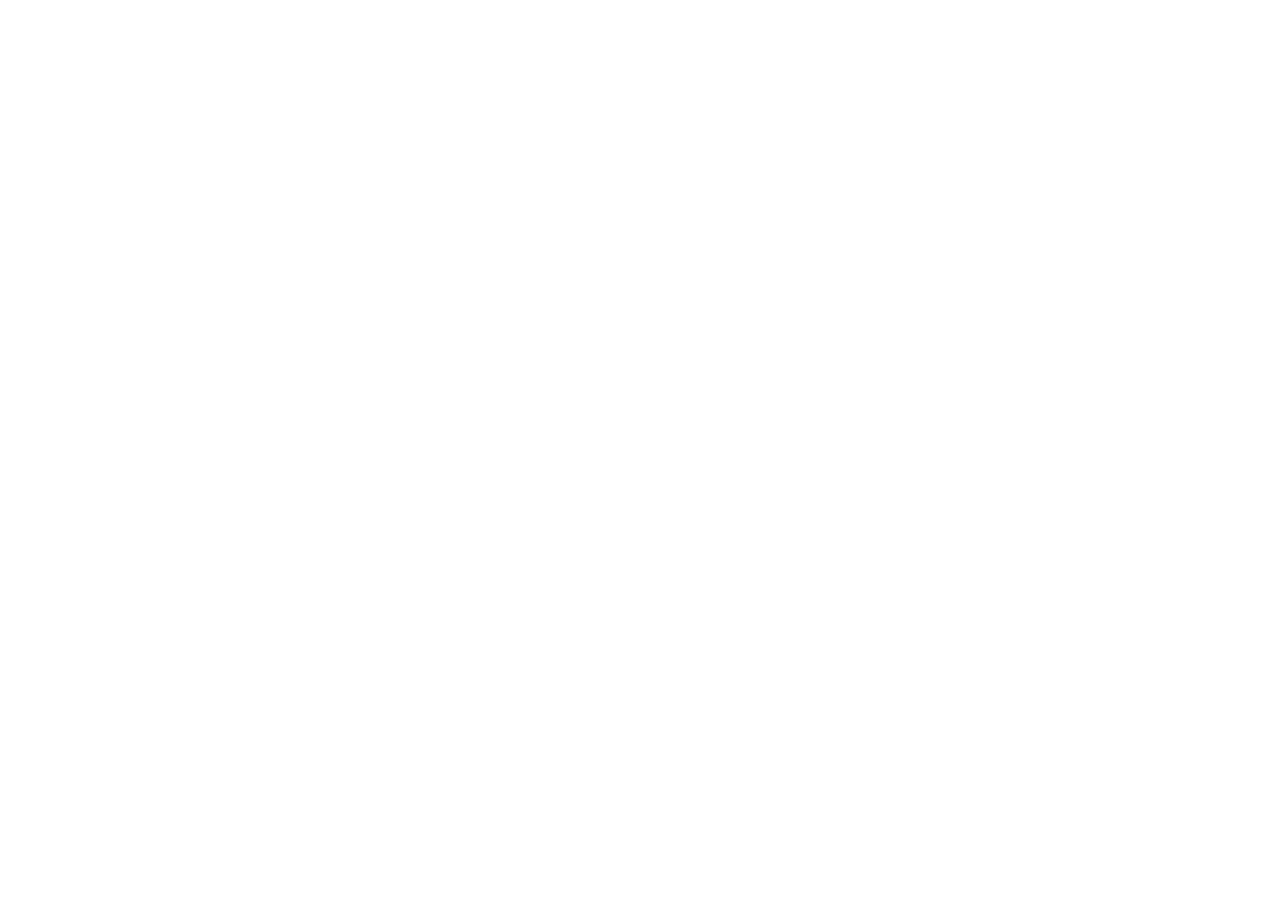
==== array/index.html @ 74c26d36 "first commit" ====
<!DOCTYPE html>
<html lang="en">
<head>
    <meta charset="UTF-8">
    <meta name="viewport" content="width=device-width, initial-scale=1.0">
    <title>arrays</title>
    <script type="text/javascript" src></script>
</head>
<body>
    
</body>
</html>
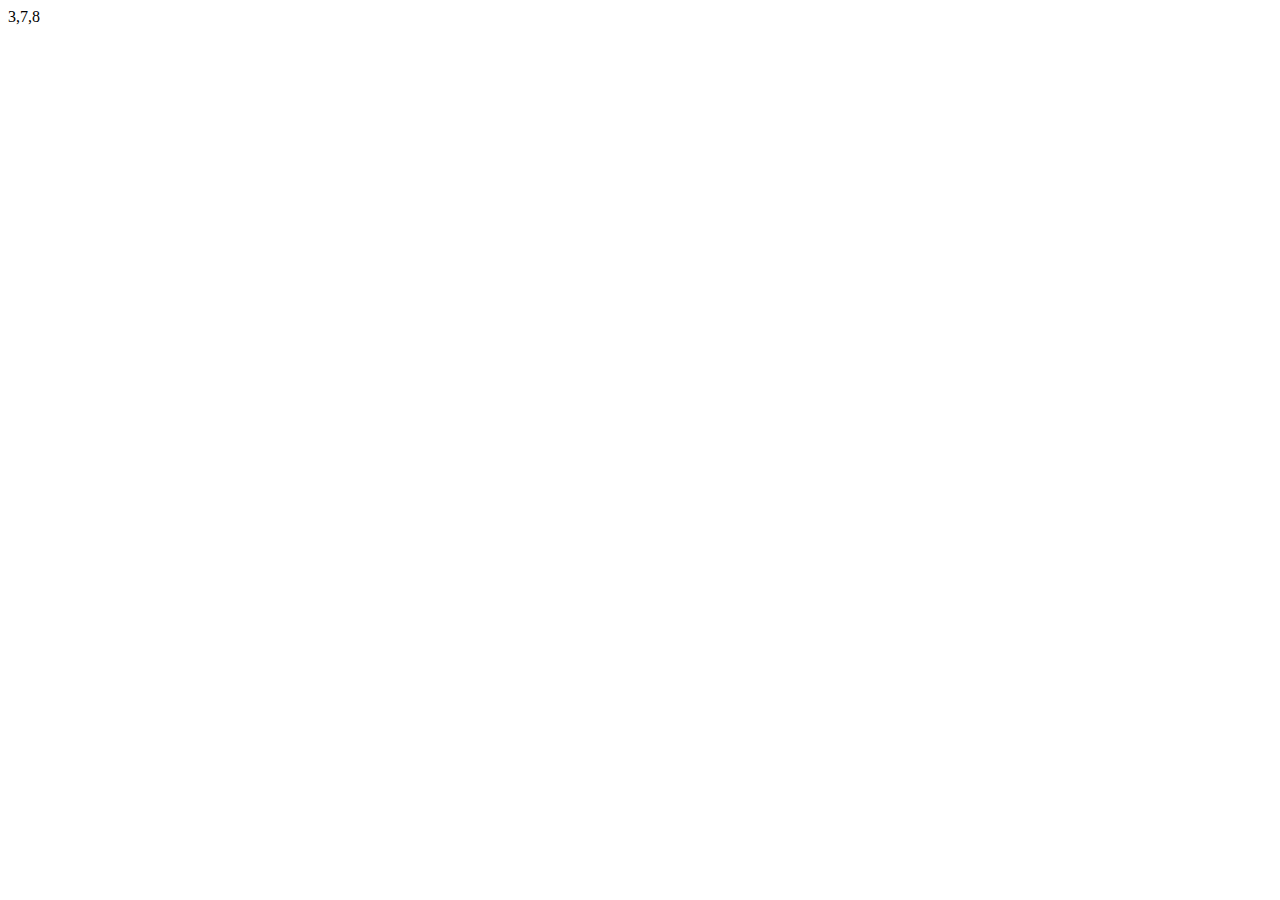
==== commit dccb444f: "aula 09.10" ====
--- a/array/index.html
+++ b/array/index.html
@@ -4,7 +4,7 @@
     <meta charset="UTF-8">
     <meta name="viewport" content="width=device-width, initial-scale=1.0">
     <title>arrays</title>
-    <script type="text/javascript" src></script>
+    <script type="text/javascript" src="script.js"></script>
 </head>
 <body>
     
